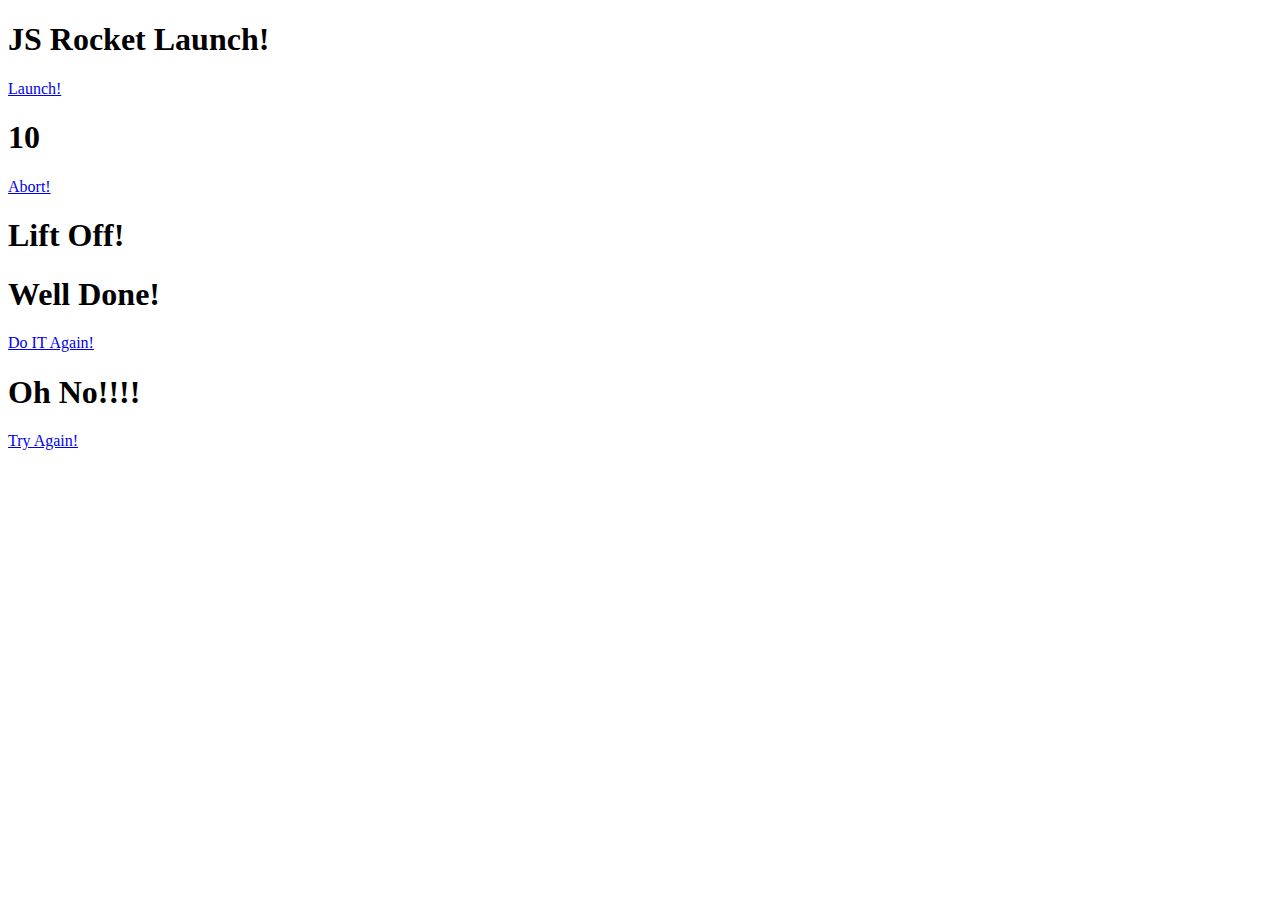
==== js-rocket/Rocket.html @ 0a4b74b8 "add" ====
<!DOCTYPE html>
<html lang="en">
<head>
    <link href="https://cdn.jsdelivr.net/npm/bootstrap@5.0.2/dist/css/bootstrap.min.css" rel="stylesheet" integrity="sha384-EVSTQN3/azprG1Anm3QDgpJLIm9Nao0Yz1ztcQTwFspd3yD65VohhpuuCOmLASjC" crossorigin="anonymous">
    <meta charset="UTF-8">
    <meta http-equiv="X-UA-Compatible" content="IE=edge">
    <meta name="viewport" content="width=device-width, initial-scale=1.0">
    <title>Rocket Launch sequence</title>
    <link rel="stylesheet" type="text/css" 
    href="css/rocket.css">
</head>
<body>
    <section class="container-fluid"></section>
    <div class="left">
    <div class="state1">
        <h1>JS Rocket Launch!</h1>
       <a href="#" class="button"
       onclick="startCowntDown();" >
       Launch!</a>
    </div>
       <div class="state2">
           <h1 id="cowntdown">10</h1>
        <a href="#" class="button"
        onclick="abort();" >Abort!
    </a>
</div>
<div class="state3">
    <h1>Lift Off!</h1>
</div>
<div class="state4">
    <h1>Well Done!</h1>
 <a href="#" class="button"
 onclick="doItAgain();" >Do IT Again!
</a>
</div>
<div class="state5">
    <h1>Oh No!!!!</h1>
 <a href="#" class="button"
 onclick="doItAgain();" >Try Again!
</a>
</div>
</div>
    <div class="right">
        <div class="ground"></div>
        <div class="rocket flying"></div>

    <script src="https://cdn.jsdelivr.net/npm/bootstrap@5.0.2/dist/js/bootstrap.bundle.min.js" integrity="sha384-MrcW6ZMFYlzcLA8Nl+NtUVF0sA7MsXsP1UyJoMp4YLEuNSfAP+JcXn/tWtIaxVXM" crossorigin="anonymous"></script>   
</body>
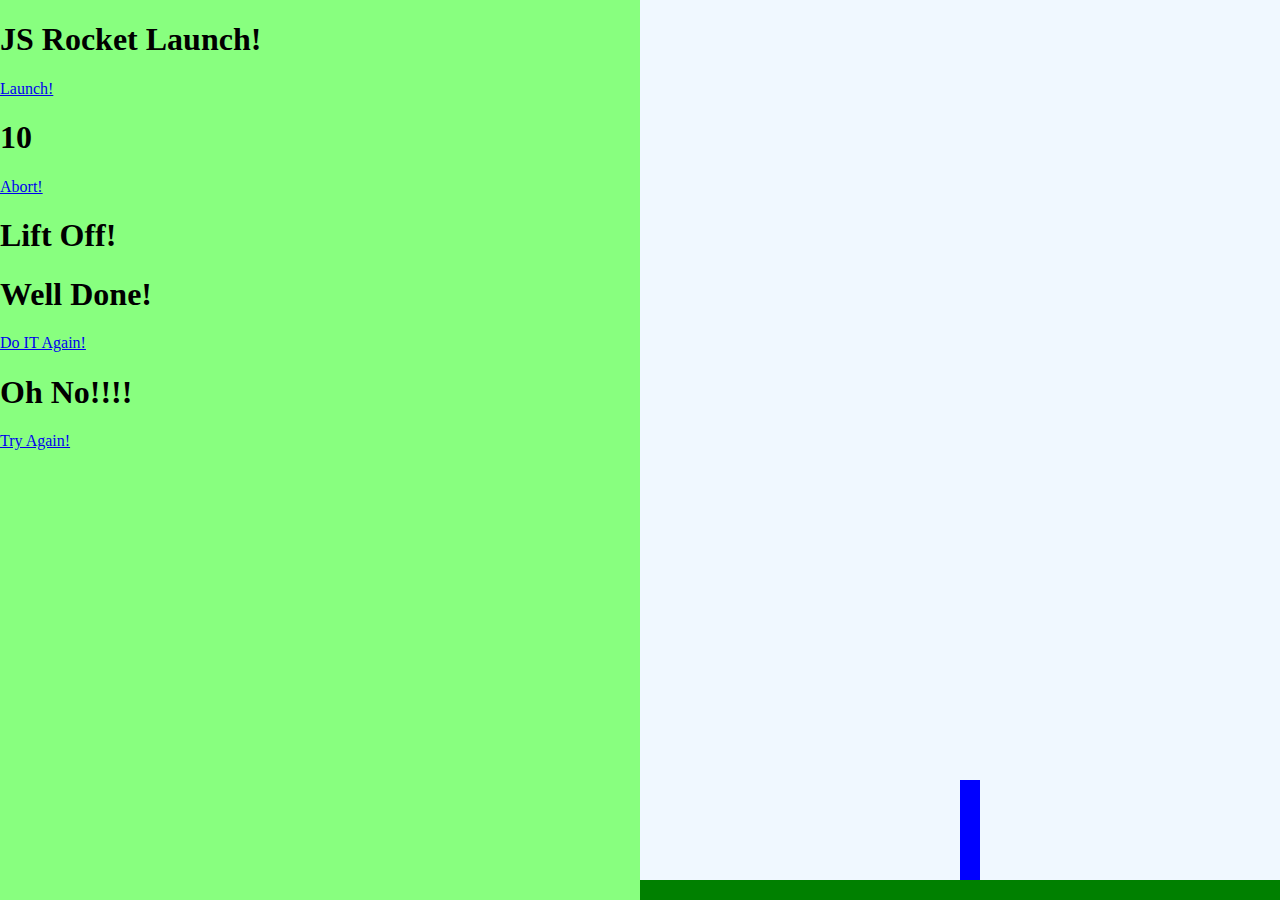
==== commit 5311d9a1: "add" ====
--- a/js-rocket/Rocket.html
+++ b/js-rocket/Rocket.html
@@ -7,7 +7,7 @@
     <meta name="viewport" content="width=device-width, initial-scale=1.0">
     <title>Rocket Launch sequence</title>
     <link rel="stylesheet" type="text/css" 
-    href="css/rocket.css">
+    href="rocket.css">
 </head>
 <body>
     <section class="container-fluid"></section>
--- a/js-rocket/rocket.css
+++ b/js-rocket/rocket.css
@@ -0,0 +1,45 @@
+.left {
+background-color: rgb(136, 255, 127);
+    position: fixed;
+    width: 50%;
+    height: 100%;
+    top: 0;
+    left: 0;
+}
+
+.right{
+    background-color: aliceblue;
+    position: fixed;
+    width: 50%;
+    height: 100%;
+    top: 0;
+    right: 0;
+}
+
+.ground{
+    background-color: green;
+    position: absolute;
+    bottom: 0;
+    left: 0;
+    width: 100%;
+    height: 20px;
+}
+.rocket{
+    position: absolute;
+    left: 50%;
+    bottom: 20px;
+    width: 20px;
+    height: 100px;
+    background-color: blue;
+    transition: bottom 1000ms;
+}
+a{
+
+    .rocket.flying{
+bottom: 1000px;
+    }
+}
+
+a.button{
+
+}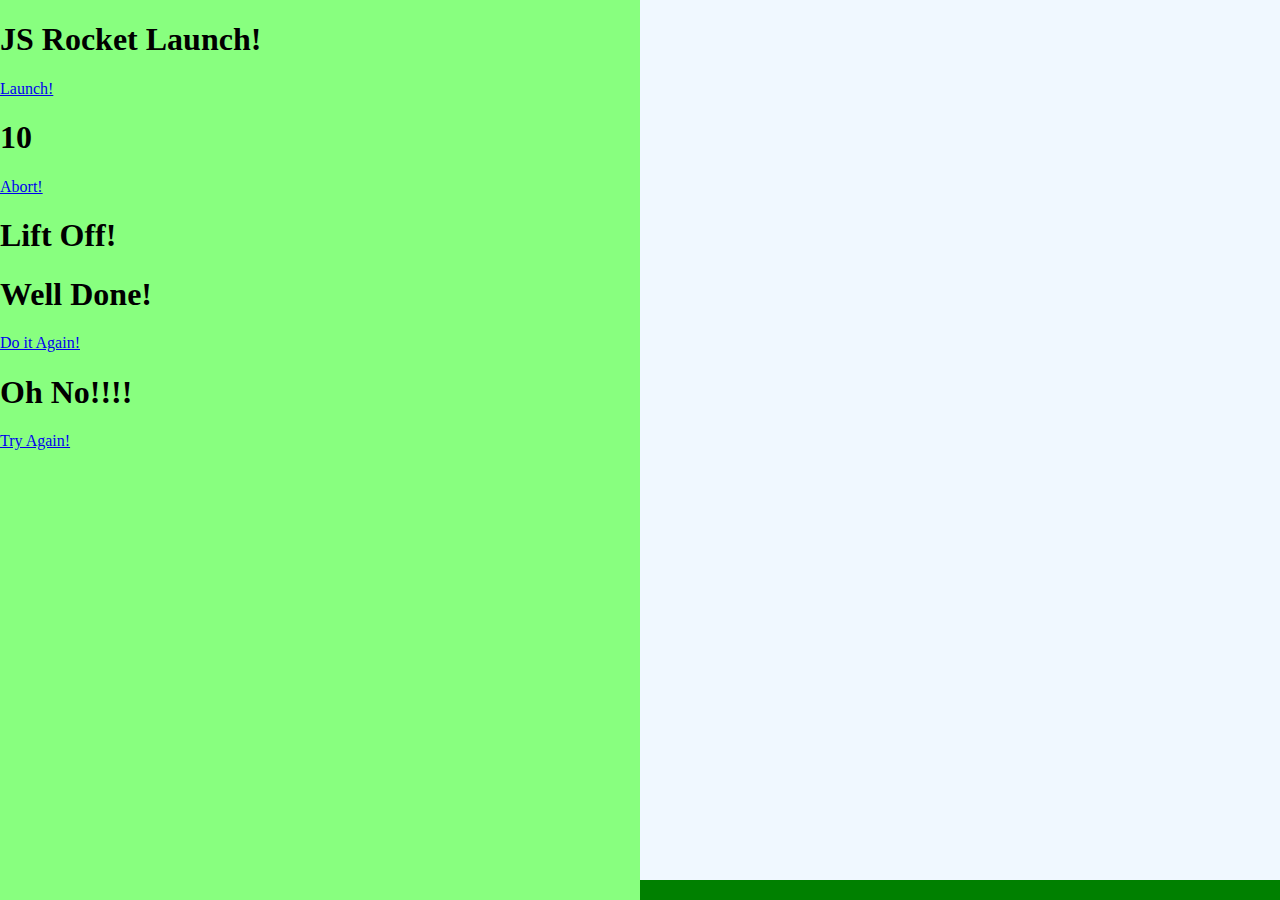
==== commit 9122fdc5: "add" ====
--- a/js-rocket/Rocket.html
+++ b/js-rocket/Rocket.html
@@ -30,7 +30,7 @@
 <div class="state4">
     <h1>Well Done!</h1>
  <a href="#" class="button"
- onclick="doItAgain();" >Do IT Again!
+ onclick="doItAgain();" >Do it Again!
 </a>
 </div>
 <div class="state5">
--- a/js-rocket/rocket.css
+++ b/js-rocket/rocket.css
@@ -31,13 +31,34 @@
     width: 20px;
     height: 100px;
     background-color: blue;
-    transition: bottom 1000ms;
+    transition: bottom 10000ms;
 }
+.rocket.flying{
+    bottom: 1000px;
+ }
+
+ .state1{
+
+ }
+
+ .state2{
+     
+}
+
+.state3{
+     
+}
+
+.state4{
+     
+}
+
+.state5{
+     
+}
+ 
 a{
-
-    .rocket.flying{
-bottom: 1000px;
-    }
+   
 }
 
 a.button{
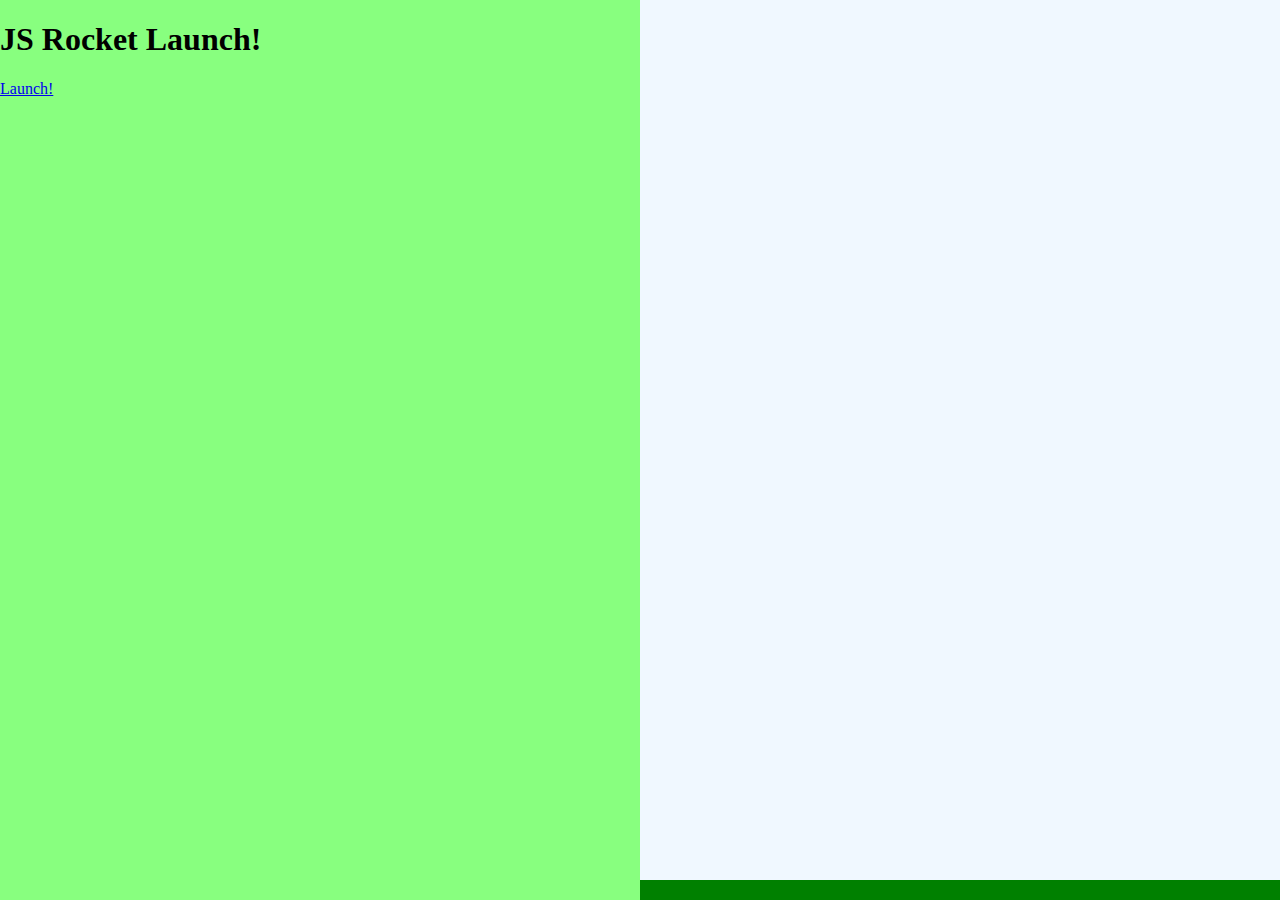
==== commit 3ab82133: "add" ====
--- a/js-rocket/Rocket.html
+++ b/js-rocket/Rocket.html
@@ -1,7 +1,6 @@
 <!DOCTYPE html>
 <html lang="en">
 <head>
-    <link href="https://cdn.jsdelivr.net/npm/bootstrap@5.0.2/dist/css/bootstrap.min.css" rel="stylesheet" integrity="sha384-EVSTQN3/azprG1Anm3QDgpJLIm9Nao0Yz1ztcQTwFspd3yD65VohhpuuCOmLASjC" crossorigin="anonymous">
     <meta charset="UTF-8">
     <meta http-equiv="X-UA-Compatible" content="IE=edge">
     <meta name="viewport" content="width=device-width, initial-scale=1.0">
@@ -9,8 +8,7 @@
     <link rel="stylesheet" type="text/css" 
     href="rocket.css">
 </head>
-<body>
-    <section class="container-fluid"></section>
+<body class="body-state1">
     <div class="left">
     <div class="state1">
         <h1>JS Rocket Launch!</h1>
@@ -42,7 +40,5 @@
 </div>
     <div class="right">
         <div class="ground"></div>
-        <div class="rocket flying"></div>
-
-    <script src="https://cdn.jsdelivr.net/npm/bootstrap@5.0.2/dist/js/bootstrap.bundle.min.js" integrity="sha384-MrcW6ZMFYlzcLA8Nl+NtUVF0sA7MsXsP1UyJoMp4YLEuNSfAP+JcXn/tWtIaxVXM" crossorigin="anonymous"></script>   
+        <div class="rocket flying"></div>   
 </body>--- a/js-rocket/rocket.css
+++ b/js-rocket/rocket.css
@@ -37,26 +37,35 @@
     bottom: 1000px;
  }
 
- .state1{
-
- }
+.state1,
+.state2,
+.state4,
+.state4,
+.state5
+  {display: none;
+}
 
  .state2{
-     
+     display: none;
 }
 
 .state3{
-     
+    display: none; 
 }
 
 .state4{
-     
+    display: none;
 }
 
 .state5{
-     
+    display: none;
 }
  
+body.body-state1 .state1{display: block;}
+body.body-state2 .state2{display: block;}
+body.body-state3 .state3{display: block;}
+body.body-state4 .state4{display: block;}
+body.body-state5 .state5{display: block;}
 a{
    
 }
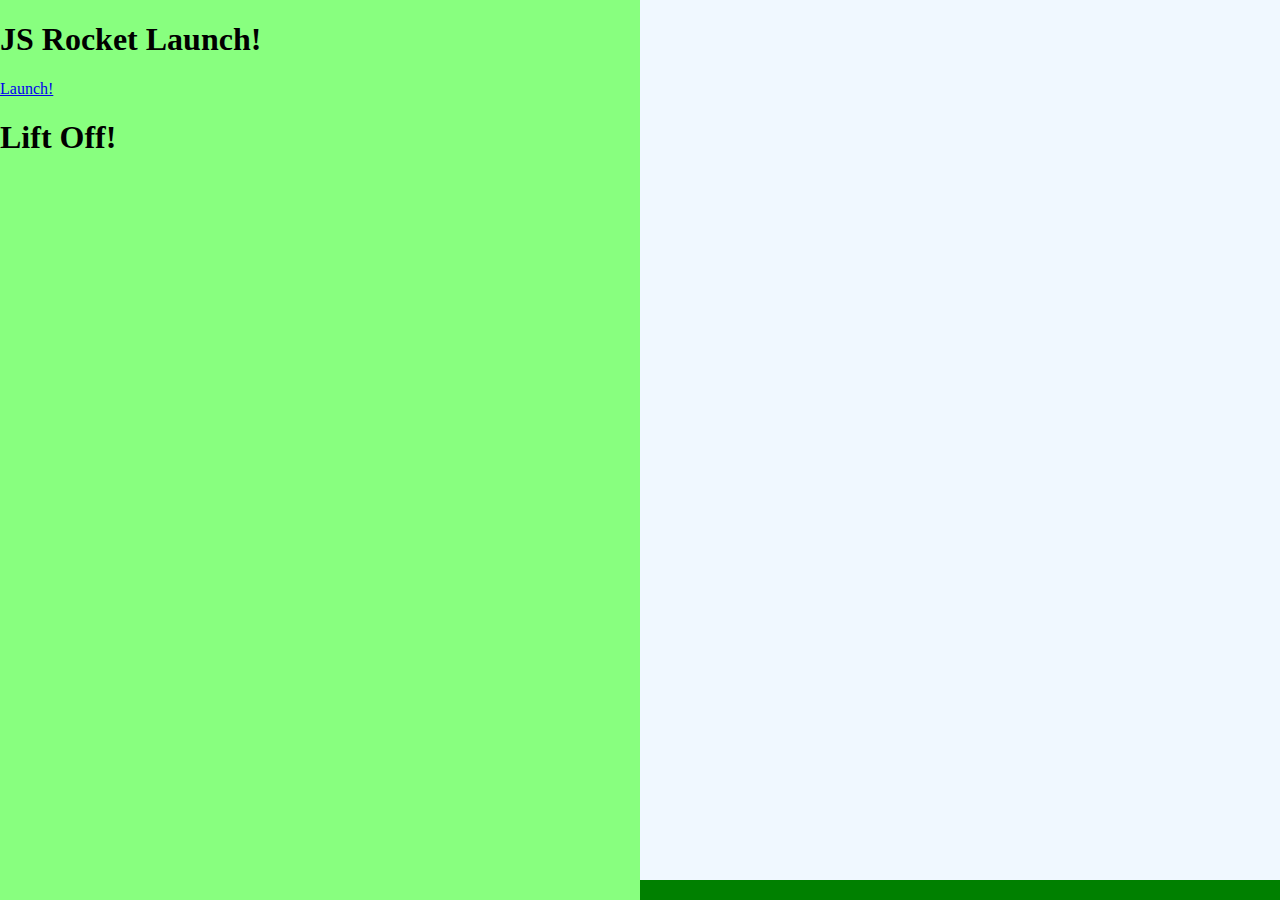
==== commit ddcd0f5a: "save" ====
--- a/js-rocket/Rocket.html
+++ b/js-rocket/Rocket.html
@@ -13,13 +13,13 @@
     <div class="state1">
         <h1>JS Rocket Launch!</h1>
        <a href="#" class="button"
-       onclick="startCowntDown();" >
+       onclick="changeState(2);" >
        Launch!</a>
     </div>
        <div class="state2">
            <h1 id="cowntdown">10</h1>
         <a href="#" class="button"
-        onclick="abort();" >Abort!
+        onclick="changeState(1)" >Abort!
     </a>
 </div>
 <div class="state3">
@@ -28,13 +28,13 @@
 <div class="state4">
     <h1>Well Done!</h1>
  <a href="#" class="button"
- onclick="doItAgain();" >Do it Again!
+ onclick="changeState(1);" >Do it Again!
 </a>
 </div>
 <div class="state5">
     <h1>Oh No!!!!</h1>
  <a href="#" class="button"
- onclick="doItAgain();" >Try Again!
+ onclick="changeState(1);" >Try Again!
 </a>
 </div>
 </div>
--- a/js-rocket/rocket.css
+++ b/js-rocket/rocket.css
@@ -44,22 +44,6 @@
 .state5
   {display: none;
 }
-
- .state2{
-     display: none;
-}
-
-.state3{
-    display: none; 
-}
-
-.state4{
-    display: none;
-}
-
-.state5{
-    display: none;
-}
  
 body.body-state1 .state1{display: block;}
 body.body-state2 .state2{display: block;}
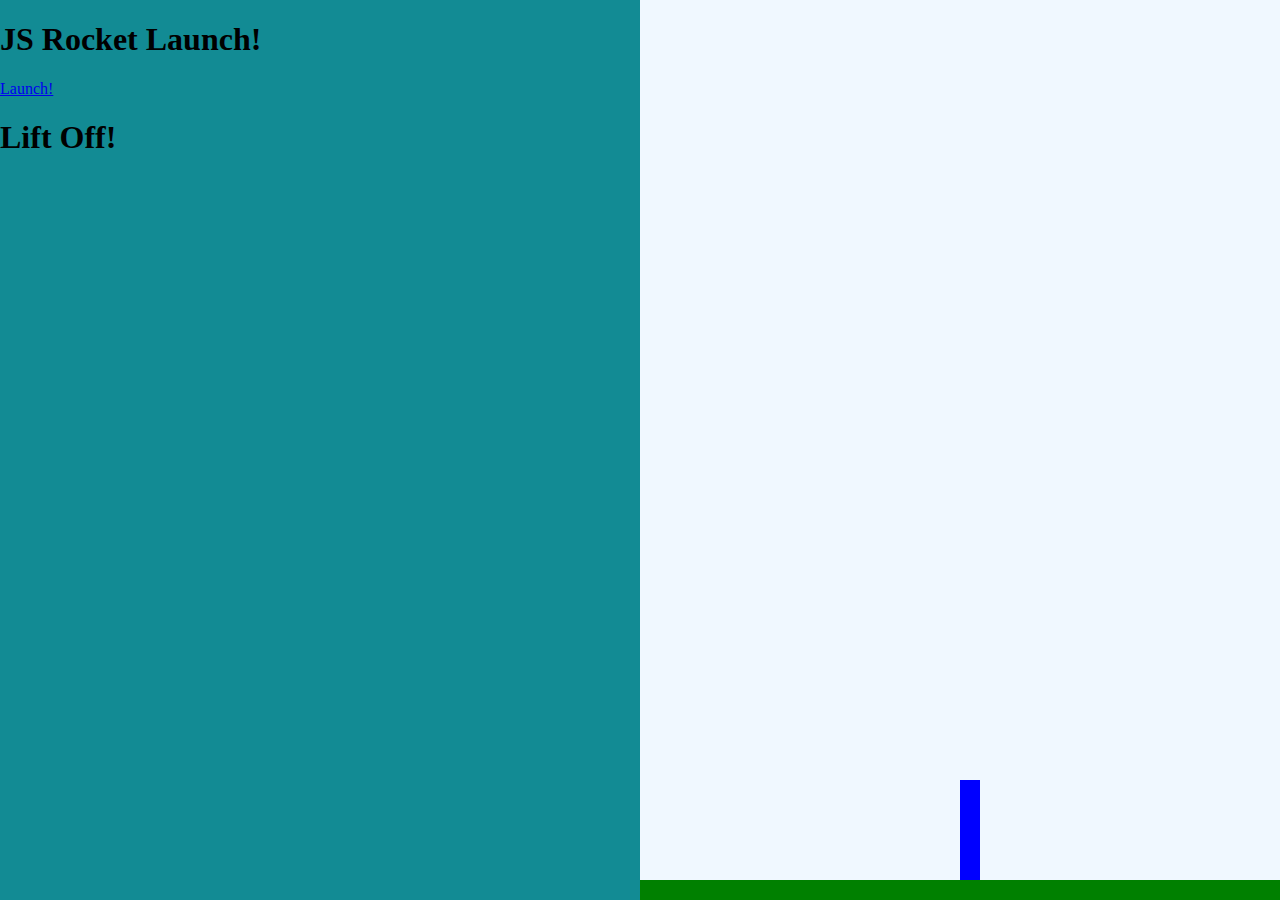
==== commit a64965ff: "add" ====
--- a/js-rocket/Rocket.html
+++ b/js-rocket/Rocket.html
@@ -7,14 +7,15 @@
     <title>Rocket Launch sequence</title>
     <link rel="stylesheet" type="text/css" 
     href="rocket.css">
+    <script type="text/javascript" src="rocket.js"></script>
 </head>
 <body class="body-state1">
     <div class="left">
     <div class="state1">
         <h1>JS Rocket Launch!</h1>
        <a href="#" class="button"
-       onclick="changeState(2);" >
-       Launch!</a>
+       onclick="changeState(2);" >Launch!
+    </a>
     </div>
        <div class="state2">
            <h1 id="cowntdown">10</h1>
--- a/js-rocket/rocket.css
+++ b/js-rocket/rocket.css
@@ -1,5 +1,5 @@
 .left {
-background-color: rgb(136, 255, 127);
+background-color: rgb(18, 139, 148);
     position: fixed;
     width: 50%;
     height: 100%;
@@ -33,7 +33,7 @@
     background-color: blue;
     transition: bottom 10000ms;
 }
-.rocket.flying{
+body.body-state3 .rocket{
     bottom: 1000px;
  }
 
